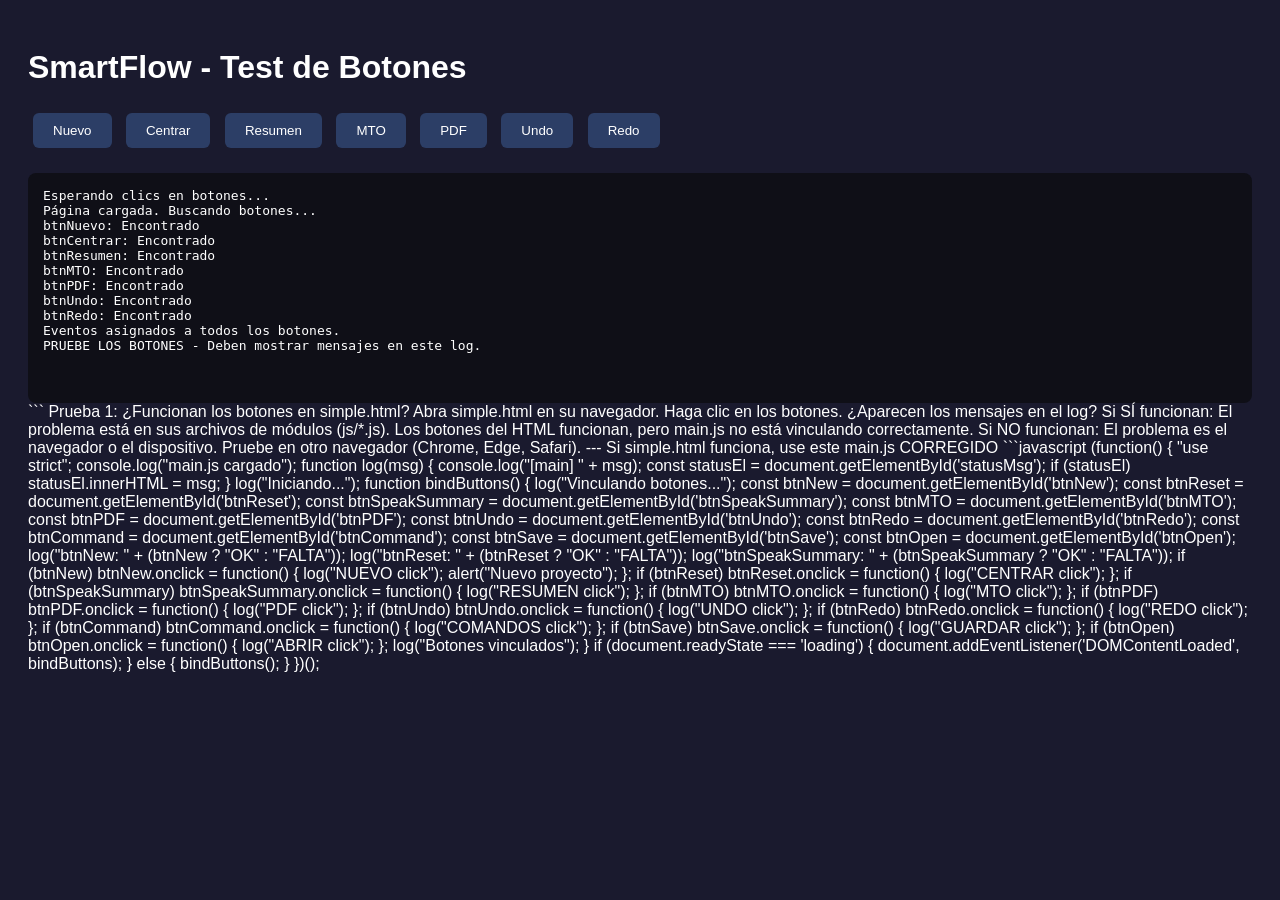
==== simple.html @ 3d71826c "Create simple.html" ====
<!DOCTYPE html>
<html lang="es">
<head>
    <meta charset="UTF-8">
    <meta name="viewport" content="width=device-width, initial-scale=1.0">
    <title>SmartFlow Test Simple</title>
    <style>
        body { background: #1a1a2e; color: white; font-family: Arial; padding: 20px; }
        button { background: #2c3e66; color: white; padding: 10px 20px; margin: 5px; border: none; border-radius: 6px; cursor: pointer; }
        button:hover { background: #3b5a8c; }
        #log { background: #0f0f17; padding: 15px; margin-top: 20px; border-radius: 8px; font-family: monospace; height: 200px; overflow-y: auto; }
    </style>
</head>
<body>
    <h1>SmartFlow - Test de Botones</h1>
    
    <div>
        <button id="btnNuevo">Nuevo</button>
        <button id="btnCentrar">Centrar</button>
        <button id="btnResumen">Resumen</button>
        <button id="btnMTO">MTO</button>
        <button id="btnPDF">PDF</button>
        <button id="btnUndo">Undo</button>
        <button id="btnRedo">Redo</button>
    </div>
    
    <div id="log">
        Esperando clics en botones...<br>
    </div>
    
    <script>
        const logDiv = document.getElementById('log');
        
        function log(msg) {
            logDiv.innerHTML += msg + '<br>';
            console.log(msg);
            logDiv.scrollTop = logDiv.scrollHeight;
        }
        
        log('Página cargada. Buscando botones...');
        
        const btnNuevo = document.getElementById('btnNuevo');
        const btnCentrar = document.getElementById('btnCentrar');
        const btnResumen = document.getElementById('btnResumen');
        const btnMTO = document.getElementById('btnMTO');
        const btnPDF = document.getElementById('btnPDF');
        const btnUndo = document.getElementById('btnUndo');
        const btnRedo = document.getElementById('btnRedo');
        
        log('btnNuevo: ' + (btnNuevo ? 'Encontrado' : 'NO encontrado'));
        log('btnCentrar: ' + (btnCentrar ? 'Encontrado' : 'NO encontrado'));
        log('btnResumen: ' + (btnResumen ? 'Encontrado' : 'NO encontrado'));
        log('btnMTO: ' + (btnMTO ? 'Encontrado' : 'NO encontrado'));
        log('btnPDF: ' + (btnPDF ? 'Encontrado' : 'NO encontrado'));
        log('btnUndo: ' + (btnUndo ? 'Encontrado' : 'NO encontrado'));
        log('btnRedo: ' + (btnRedo ? 'Encontrado' : 'NO encontrado'));
        
        btnNuevo.onclick = function() { log('Botón NUEVO clickeado'); };
        btnCentrar.onclick = function() { log('Botón CENTRAR clickeado'); };
        btnResumen.onclick = function() { log('Botón RESUMEN clickeado'); };
        btnMTO.onclick = function() { log('Botón MTO clickeado'); };
        btnPDF.onclick = function() { log('Botón PDF clickeado'); };
        btnUndo.onclick = function() { log('Botón UNDO clickeado'); };
        btnRedo.onclick = function() { log('Botón REDO clickeado'); };
        
        log('Eventos asignados a todos los botones.');
        log('PRUEBE LOS BOTONES - Deben mostrar mensajes en este log.');
    </script>
</body>
</html>
```

Prueba 1: ¿Funcionan los botones en simple.html?

Abra simple.html en su navegador. Haga clic en los botones. ¿Aparecen los mensajes en el log?

Si SÍ funcionan:

El problema está en sus archivos de módulos (js/*.js). Los botones del HTML funcionan, pero main.js no está vinculando correctamente.

Si NO funcionan:

El problema es el navegador o el dispositivo. Pruebe en otro navegador (Chrome, Edge, Safari).

---

Si simple.html funciona, use este main.js CORREGIDO

```javascript
(function() {
    "use strict";
    
    console.log("main.js cargado");
    
    function log(msg) {
        console.log("[main] " + msg);
        const statusEl = document.getElementById('statusMsg');
        if (statusEl) statusEl.innerHTML = msg;
    }
    
    log("Iniciando...");
    
    function bindButtons() {
        log("Vinculando botones...");
        
        const btnNew = document.getElementById('btnNew');
        const btnReset = document.getElementById('btnReset');
        const btnSpeakSummary = document.getElementById('btnSpeakSummary');
        const btnMTO = document.getElementById('btnMTO');
        const btnPDF = document.getElementById('btnPDF');
        const btnUndo = document.getElementById('btnUndo');
        const btnRedo = document.getElementById('btnRedo');
        const btnCommand = document.getElementById('btnCommand');
        const btnSave = document.getElementById('btnSave');
        const btnOpen = document.getElementById('btnOpen');
        
        log("btnNew: " + (btnNew ? "OK" : "FALTA"));
        log("btnReset: " + (btnReset ? "OK" : "FALTA"));
        log("btnSpeakSummary: " + (btnSpeakSummary ? "OK" : "FALTA"));
        
        if (btnNew) btnNew.onclick = function() { log("NUEVO click"); alert("Nuevo proyecto"); };
        if (btnReset) btnReset.onclick = function() { log("CENTRAR click"); };
        if (btnSpeakSummary) btnSpeakSummary.onclick = function() { log("RESUMEN click"); };
        if (btnMTO) btnMTO.onclick = function() { log("MTO click"); };
        if (btnPDF) btnPDF.onclick = function() { log("PDF click"); };
        if (btnUndo) btnUndo.onclick = function() { log("UNDO click"); };
        if (btnRedo) btnRedo.onclick = function() { log("REDO click"); };
        if (btnCommand) btnCommand.onclick = function() { log("COMANDOS click"); };
        if (btnSave) btnSave.onclick = function() { log("GUARDAR click"); };
        if (btnOpen) btnOpen.onclick = function() { log("ABRIR click"); };
        
        log("Botones vinculados");
    }
    
    if (document.readyState === 'loading') {
        document.addEventListener('DOMContentLoaded', bindButtons);
    } else {
        bindButtons();
    }
    
})();
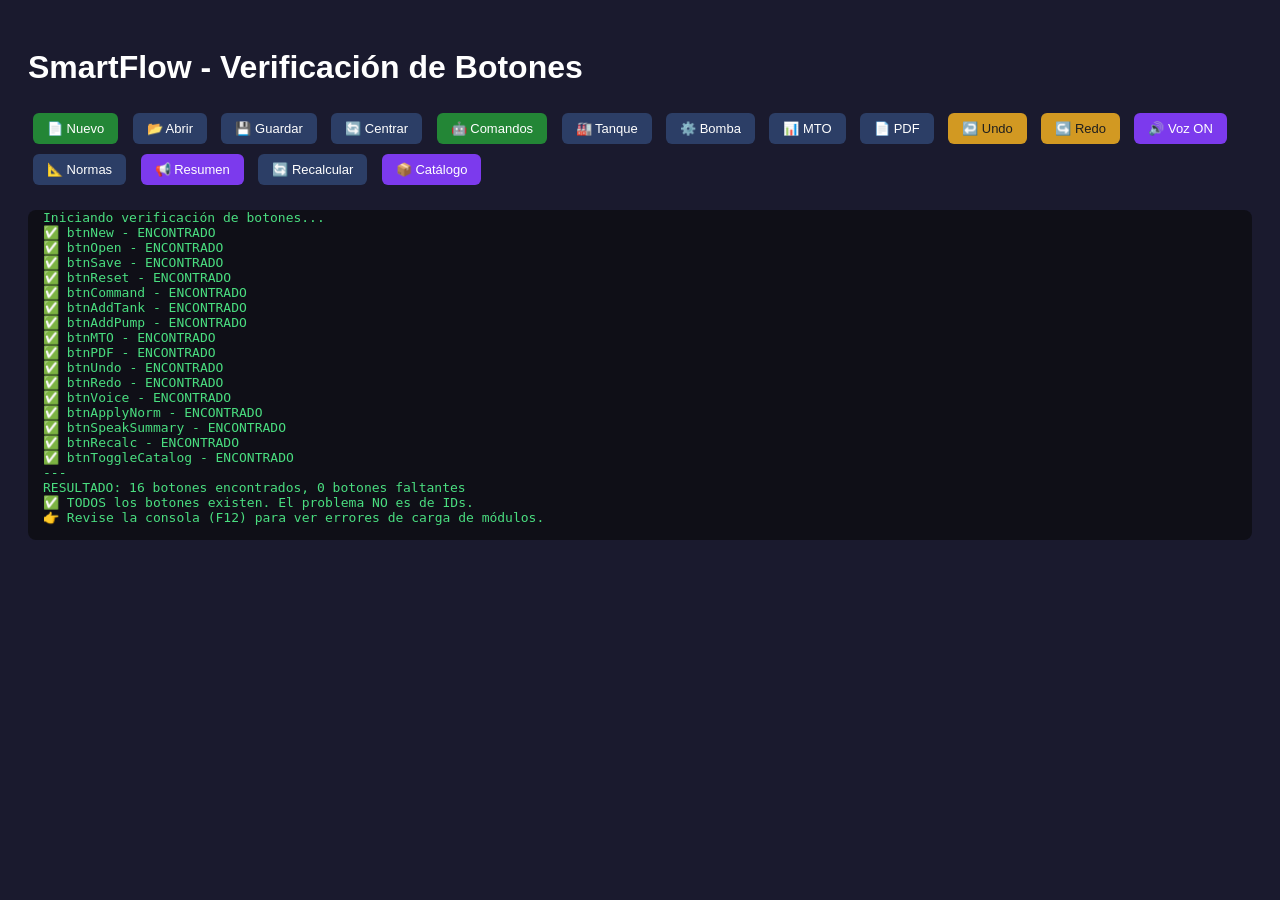
==== commit 258e05a1: "Update simple.html" ====
--- a/simple.html
+++ b/simple.html
@@ -4,139 +4,90 @@
 <head>
     <meta charset="UTF-8">
     <meta name="viewport" content="width=device-width, initial-scale=1.0">
-    <title>SmartFlow Test Simple</title>
+    <title>SmartFlow - Test Completo de Botones</title>
     <style>
         body { background: #1a1a2e; color: white; font-family: Arial; padding: 20px; }
-        button { background: #2c3e66; color: white; padding: 10px 20px; margin: 5px; border: none; border-radius: 6px; cursor: pointer; }
+        button { background: #2c3e66; color: white; padding: 8px 14px; margin: 5px; border: none; border-radius: 6px; cursor: pointer; font-size: 13px; }
         button:hover { background: #3b5a8c; }
-        #log { background: #0f0f17; padding: 15px; margin-top: 20px; border-radius: 8px; font-family: monospace; height: 200px; overflow-y: auto; }
+        .btn-primary { background: #238636; }
+        .btn-warning { background: #d29922; color: #1f1f1f; }
+        .btn-speak { background: #7c3aed; }
+        #log { background: #0f0f17; padding: 15px; margin-top: 20px; border-radius: 8px; font-family: monospace; height: 300px; overflow-y: auto; }
+        .success { color: #4ade80; }
+        .error { color: #ef4444; }
     </style>
 </head>
 <body>
-    <h1>SmartFlow - Test de Botones</h1>
+    <h1>SmartFlow - Verificación de Botones</h1>
     
-    <div>
-        <button id="btnNuevo">Nuevo</button>
-        <button id="btnCentrar">Centrar</button>
-        <button id="btnResumen">Resumen</button>
-        <button id="btnMTO">MTO</button>
-        <button id="btnPDF">PDF</button>
-        <button id="btnUndo">Undo</button>
-        <button id="btnRedo">Redo</button>
+    <div class="toolbar">
+        <button id="btnNew" class="btn-primary">📄 Nuevo</button>
+        <button id="btnOpen">📂 Abrir</button>
+        <button id="btnSave">💾 Guardar</button>
+        <button id="btnReset">🔄 Centrar</button>
+        <button id="btnCommand" class="btn-primary">🤖 Comandos</button>
+        <button id="btnAddTank">🏭 Tanque</button>
+        <button id="btnAddPump">⚙️ Bomba</button>
+        <button id="btnMTO">📊 MTO</button>
+        <button id="btnPDF">📄 PDF</button>
+        <button id="btnUndo" class="btn-warning">↩️ Undo</button>
+        <button id="btnRedo" class="btn-warning">↪️ Redo</button>
+        <button id="btnVoice" style="background:#7c3aed">🔊 Voz ON</button>
+        <button id="btnApplyNorm">📐 Normas</button>
+        <button id="btnSpeakSummary" class="btn-speak">📢 Resumen</button>
+        <button id="btnRecalc">🔄 Recalcular</button>
+        <button id="btnToggleCatalog" class="btn-speak">📦 Catálogo</button>
     </div>
     
     <div id="log">
-        Esperando clics en botones...<br>
+        Verificando botones de la interfaz original...<br>
     </div>
     
     <script>
         const logDiv = document.getElementById('log');
         
-        function log(msg) {
-            logDiv.innerHTML += msg + '<br>';
+        function log(msg, isError) {
+            const color = isError ? 'error' : 'success';
+            logDiv.innerHTML += `<span class="${color}">${msg}</span><br>`;
             console.log(msg);
             logDiv.scrollTop = logDiv.scrollHeight;
         }
         
-        log('Página cargada. Buscando botones...');
+        log('Iniciando verificación de botones...');
         
-        const btnNuevo = document.getElementById('btnNuevo');
-        const btnCentrar = document.getElementById('btnCentrar');
-        const btnResumen = document.getElementById('btnResumen');
-        const btnMTO = document.getElementById('btnMTO');
-        const btnPDF = document.getElementById('btnPDF');
-        const btnUndo = document.getElementById('btnUndo');
-        const btnRedo = document.getElementById('btnRedo');
+        const botones = [
+            'btnNew', 'btnOpen', 'btnSave', 'btnReset', 'btnCommand',
+            'btnAddTank', 'btnAddPump', 'btnMTO', 'btnPDF', 'btnUndo',
+            'btnRedo', 'btnVoice', 'btnApplyNorm', 'btnSpeakSummary',
+            'btnRecalc', 'btnToggleCatalog'
+        ];
         
-        log('btnNuevo: ' + (btnNuevo ? 'Encontrado' : 'NO encontrado'));
-        log('btnCentrar: ' + (btnCentrar ? 'Encontrado' : 'NO encontrado'));
-        log('btnResumen: ' + (btnResumen ? 'Encontrado' : 'NO encontrado'));
-        log('btnMTO: ' + (btnMTO ? 'Encontrado' : 'NO encontrado'));
-        log('btnPDF: ' + (btnPDF ? 'Encontrado' : 'NO encontrado'));
-        log('btnUndo: ' + (btnUndo ? 'Encontrado' : 'NO encontrado'));
-        log('btnRedo: ' + (btnRedo ? 'Encontrado' : 'NO encontrado'));
+        let encontrados = 0;
+        let faltantes = 0;
         
-        btnNuevo.onclick = function() { log('Botón NUEVO clickeado'); };
-        btnCentrar.onclick = function() { log('Botón CENTRAR clickeado'); };
-        btnResumen.onclick = function() { log('Botón RESUMEN clickeado'); };
-        btnMTO.onclick = function() { log('Botón MTO clickeado'); };
-        btnPDF.onclick = function() { log('Botón PDF clickeado'); };
-        btnUndo.onclick = function() { log('Botón UNDO clickeado'); };
-        btnRedo.onclick = function() { log('Botón REDO clickeado'); };
+        botones.forEach(id => {
+            const btn = document.getElementById(id);
+            if (btn) {
+                encontrados++;
+                log(`✅ ${id} - ENCONTRADO`);
+                btn.onclick = function() {
+                    log(`👉 Clic en: ${id}`);
+                };
+            } else {
+                faltantes++;
+                log(`❌ ${id} - NO ENCONTRADO`, true);
+            }
+        });
         
-        log('Eventos asignados a todos los botones.');
-        log('PRUEBE LOS BOTONES - Deben mostrar mensajes en este log.');
+        log(`---`);
+        log(`RESULTADO: ${encontrados} botones encontrados, ${faltantes} botones faltantes`);
+        
+        if (faltantes === 0) {
+            log(`✅ TODOS los botones existen. El problema NO es de IDs.`);
+            log(`👉 Revise la consola (F12) para ver errores de carga de módulos.`);
+        } else {
+            log(`❌ Faltan ${faltantes} botones. Debe agregarlos al HTML.`);
+        }
     </script>
 </body>
 </html>
-```
-
-Prueba 1: ¿Funcionan los botones en simple.html?
-
-Abra simple.html en su navegador. Haga clic en los botones. ¿Aparecen los mensajes en el log?
-
-Si SÍ funcionan:
-
-El problema está en sus archivos de módulos (js/*.js). Los botones del HTML funcionan, pero main.js no está vinculando correctamente.
-
-Si NO funcionan:
-
-El problema es el navegador o el dispositivo. Pruebe en otro navegador (Chrome, Edge, Safari).
-
----
-
-Si simple.html funciona, use este main.js CORREGIDO
-
-```javascript
-(function() {
-    "use strict";
-    
-    console.log("main.js cargado");
-    
-    function log(msg) {
-        console.log("[main] " + msg);
-        const statusEl = document.getElementById('statusMsg');
-        if (statusEl) statusEl.innerHTML = msg;
-    }
-    
-    log("Iniciando...");
-    
-    function bindButtons() {
-        log("Vinculando botones...");
-        
-        const btnNew = document.getElementById('btnNew');
-        const btnReset = document.getElementById('btnReset');
-        const btnSpeakSummary = document.getElementById('btnSpeakSummary');
-        const btnMTO = document.getElementById('btnMTO');
-        const btnPDF = document.getElementById('btnPDF');
-        const btnUndo = document.getElementById('btnUndo');
-        const btnRedo = document.getElementById('btnRedo');
-        const btnCommand = document.getElementById('btnCommand');
-        const btnSave = document.getElementById('btnSave');
-        const btnOpen = document.getElementById('btnOpen');
-        
-        log("btnNew: " + (btnNew ? "OK" : "FALTA"));
-        log("btnReset: " + (btnReset ? "OK" : "FALTA"));
-        log("btnSpeakSummary: " + (btnSpeakSummary ? "OK" : "FALTA"));
-        
-        if (btnNew) btnNew.onclick = function() { log("NUEVO click"); alert("Nuevo proyecto"); };
-        if (btnReset) btnReset.onclick = function() { log("CENTRAR click"); };
-        if (btnSpeakSummary) btnSpeakSummary.onclick = function() { log("RESUMEN click"); };
-        if (btnMTO) btnMTO.onclick = function() { log("MTO click"); };
-        if (btnPDF) btnPDF.onclick = function() { log("PDF click"); };
-        if (btnUndo) btnUndo.onclick = function() { log("UNDO click"); };
-        if (btnRedo) btnRedo.onclick = function() { log("REDO click"); };
-        if (btnCommand) btnCommand.onclick = function() { log("COMANDOS click"); };
-        if (btnSave) btnSave.onclick = function() { log("GUARDAR click"); };
-        if (btnOpen) btnOpen.onclick = function() { log("ABRIR click"); };
-        
-        log("Botones vinculados");
-    }
-    
-    if (document.readyState === 'loading') {
-        document.addEventListener('DOMContentLoaded', bindButtons);
-    } else {
-        bindButtons();
-    }
-    
-})();
